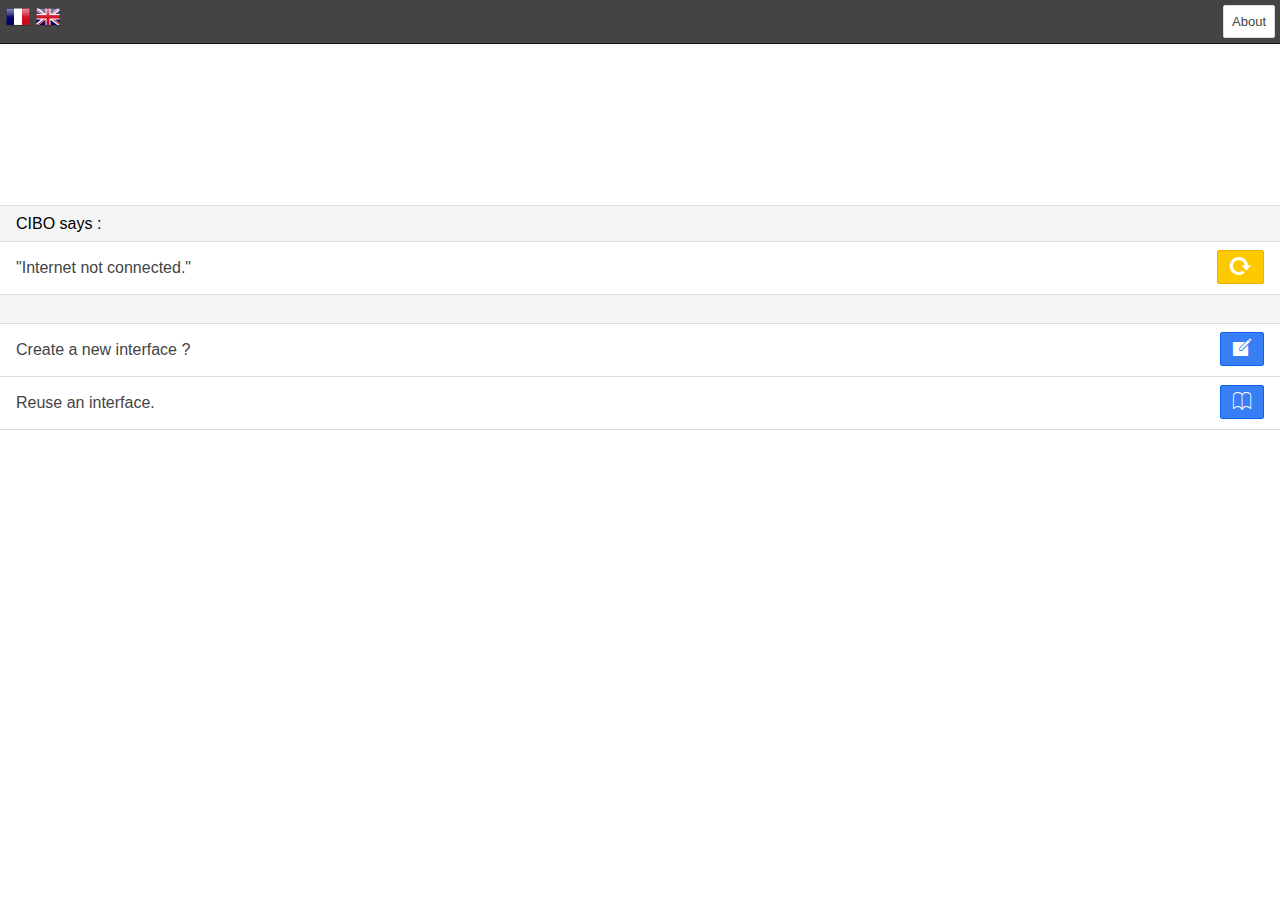
==== index.html @ 8b407359 "Merge pull request #1 from jimmynex/master" ====
<!DOCTYPE html>
<html>
  <head>
    <meta http-equiv="Content-Type" content="text/html; charset=utf-8" />
    <meta name="viewport" content="initial-scale=1, maximum-scale=1, user-scalable=no, width=device-width">
    <title>ADAP'TED</title>
    <link href="lib/ionic/css/ionic.css" rel="stylesheet">
    <link href="css/main.css" rel="stylesheet">

    <!--Libraries -->
        <script src="lib/ionic/js/ionic.bundle.js"></script>
        <script src="cordova.js"></script>
    <!--Routes-->  
        <script src="js/app.js"></script>
    <!--Controllers-->
        <script src="js/controllers/mainCtrl.js"></script>
        <script src="js/controllers/homeCtrl.js"></script>
        <script src="js/controllers/historyCtrl.js"></script>
        <script src="js/controllers/tabsCtrl.js"></script>
        <script src="js/controllers/interfaceCtrl.js"></script>
        <script src="js/controllers/alterableCtrl.js"></script>
        <script src="js/controllers/tasksCtrl.js"></script>
    <!--Directives-->
        <script src="js/directives/interface.js"></script>
        <script src="js/directives/compile.js"></script>
    <!--Services-->
        <script src="js/services/behaviors.js"></script>
        <script src="js/services/bulles.js"></script>
        <script src="js/services/colors.js"></script>
        <script src="js/services/converter.js"></script>
        <script src="js/services/interfaces.js"></script>
        <script src="js/services/programmes.js"></script>
        <script src="js/services/randomize.js"></script>
        <script src="js/services/tasks.js"></script>
    <!--Filters-->
    <!--script src="js/filters/reverse.js"></script--> 
    <!--Modules-->
  </head>
    <body ng-app="clicker" ng-controller="mainCtrl">
        <ion-nav-bar class="bar-dark">
            <ion-nav-buttons side="left">
                <button ng-show="header_prepare || header_alterable || header_history || header_interface || header_tasks" class="top button button-icon button-clear ion-home" ui-sref="home">            
                <button ng-show="header_home" class="button" ng-click="setLangage('french')" style="border:0px;padding: 0 1px;">
                    <img src="img/french.png" width="24px" height="24px">
                </button>
                <button ng-show="header_home" class="button" ng-click="setLangage('english')" style="border:0px;padding: 0 5px;">
                    <img src="img/english.png" width="24px" height="24px">
                </button>
                </button>
            </ion-nav-buttons>
            <ion-nav-buttons side="right">
                <button ng-show="header_home" class="button button-small button-light">
                    {{texts.b_about}}
                </button>
                <!-- ion-navicon -->
                <button ng-show="header_interface" class="top button button-icon button-clear ion-chevron-left" ng-click="openLeft()">
                </button>
                <a ng-show="header_interface" ui-sref="tasks" class="top button button-icon button-clear ion-forward"></a>
                <button ng-show="header_interface" class="top button button-icon button-clear ion-chevron-right" ng-click="openRight()"></button>
                <a ng-show="header_alterable" ui-sref="tabs.interface" class="top button button-icon button-clear ion-archive">
                </a>
                <a ng-show="header_tasks" ui-sref="tabs.interface" class="top button button-icon button-clear ion-reply">
                </a>
            </ion-nav-buttons>
        </ion-nav-bar>
        <ion-nav-view></ion-nav-view>
    </body>
</html>
---- css/main.css ----
#bghome
{
    background: url(../img/Cibo.png) no-repeat center;
    background-size: auto 160px;
    height:160px !important;
    width:auto;
    margin-top:45px;
}
.button.button-block
{
    margin:0;
}
.inputs
{
    height:70px !important;
    width: 100%;
    font-size: 1.6em!important;
    padding-left: 7px!important;
}
.inputs.valid
{
    border: 1px solid #33cd5f;
    -moz-box-shadow: 0px 0px 10px 0px #33cd5f;
    -webkit-box-shadow: 0px 0px 10px 0px #33cd5f;
    -o-box-shadow: 0px 0px 10px 0px #33cd5f;
    box-shadow: 0px 0px 10px 0px #33cd5f;
    filter:progid:DXImageTransform.Microsoft.Shadow(color=#33cd5f, Direction=NaN, Strength=10);

}
.inputs.wrong
{
    border: 1px solid #e42112;
    -moz-box-shadow: 0px 0px 10px 0px #e42112;
    -webkit-box-shadow: 0px 0px 10px 0px #e42112;
    -o-box-shadow: 0px 0px 10px 0px #e42112;
    box-shadow: 0px 0px 10px 0px #e42112;
    filter:progid:DXImageTransform.Microsoft.Shadow(color=#e42112, Direction=NaN, Strength=20);
}
.button-special
{
    border-color:#ddd !important;
    background: #fff !important;
    border-radius: 2px;
    border-style: solid;
    border-width: 1px;
    padding: 0 12px;
    font-size: 16px;
    min-height: 70px;
    min-width: 52px;
    color:#444 !important;   
}
.spantimer
{
    float: right;
    border: 1px dashed #fddbc7;
    width: auto;
    padding: 1%;
    border-radius: 2px;
    text-align: center;
    line-height: 100%;
    margin:2% 0px 0px 0;
}

.spancpt
{
    float: left;
    border: 1px dashed #fddbc7;
    width: auto;
    padding: 1%;
    border-radius: 50%;
    text-align: center;
    line-height: 122%;
    margin:2% 0px 0px 0;
}

.spanetape
{
    border: 1px dashed black;
    width: auto;
    padding: 1%;
    border-radius: 50%;
    text-align: center;
    line-height: 122%;
}

.spanocc
{
    border: 1px dashed #fddbc7;
    width: auto;
    padding: 4%;
    border-radius: 50%;
    text-align: center;
    font-size: 130% !important;
    position:relative;
    top:0;
}

.buttonlegend
{
    /*font-size: 65% !important;*/
    text-align: center;
    font-weight: bold;
    white-space: normal !important;
    line-height: 100%;
    margin: 5% 0;
}

.button-block .spantimer
{
    margin-top:2%;
}

.button-full .spantimer
{
    margin-top:2%;
}

.button-block .spancpt
{
    margin-top:2%;
}

.item-body p
{
    margin:0;
    text-align:justify;
}

.button.button-full
{
    margin:0;
    /*padding: 3px 0;*/
}

.card, .list-inset
{
    margin:0;
    margin-top:1px;
}

.card .item
{
     padding:10px;
}


.card .item:last-child
{
    padding: 0;
    margin-bottom:10px;
}   

.spaninfopgm 
{
    float:right;
    color:#888;
}

.pinfopgm
{
    margin:0;
    margin-top:5px;
    border-top:1px dotted #888;
}
.filterlist
{
    height: 100px;
    overflow:hidden;
}

.filterlist li
{
    height: 20px;   
    background:#FEFEFE; 
}

.filterlist li:hover
{
    background:#f1f1f1;
    cursor: pointer;
}

.no-border-bottom
{
    border-bottom:none !important;
    border-radius: 5px 5px 0 0 !important;
}

.header .col 
{
    background-color:lightgrey;
}

.col 
{
    border: solid 1px grey;
    border-bottom-style: none;
    border-right-style: none;
    text-align:center;
    padding:0;
}
.col-red 
{
    background:red;
    font-weight:bold;
    color:white;
}
.col-green 
{
    background:green;
    font-weight:bold;
    color:white;
}
.col:last-child 
{
    border-right: solid 1px grey;
}

.row:last-child .col 
{
    border-bottom: solid 1px grey;
}


.button_label
{
    font-size: 11px;
}

.alterable-help
{
    position: absolute;
    right: 12px;
    width: 32px;
    margin-top: 2px;
    min-height: 32px !important;
    line-height: 16px;
    top: 0;
}

.code
{
    font-size: 2em;
    margin-bottom: 1px;
}

.numeric-pad
{
    padding-left:4px; 
    padding-right: 4px;
}

#perspec
{
    margin-top: 80px;
}

#perspec div 
{
    background: url('../img/histo.png');
    background-size: 100% auto;
    width: 250px;
    height: 300px;
    border: 1px solid black;
    -webkit-transition: -webkit-transform 0.3s ease-in; /* Changed here */ 
    -moz-transition: -moz-transform 0.3s ease-in;
    -o-transition: -o-transform 0.3s ease-in;
    transition: transform 0.3s ease-in;
    transform: perspective( 350px ) rotateY( 0deg );
}

#perspec div.right
{
    transform: perspective( 350px ) rotateY( -55deg );
}

#perspec div.left
{
    transform: perspective( 350px ) rotateY( 55deg );
}

label
{
    padding-right: 0px!important;
    padding-left: 0px!important;
}

.inputs
{
    height:70px !important;
    width: 100%;
    font-size: 1.6em!important;
    padding-left: 7px!important;
}
.inputs.valid
{
    border: 1px solid #33cd5f;
    -moz-box-shadow: 0px 0px 10px 0px #33cd5f;
    -webkit-box-shadow: 0px 0px 10px 0px #33cd5f;
    -o-box-shadow: 0px 0px 10px 0px #33cd5f;
    box-shadow: 0px 0px 10px 0px #33cd5f;
    filter:progid:DXImageTransform.Microsoft.Shadow(color=#33cd5f, Direction=NaN, Strength=10);

}
.inputs.wrong
{
    border: 1px solid #e42112;
    -moz-box-shadow: 0px 0px 10px 0px #e42112;
    -webkit-box-shadow: 0px 0px 10px 0px #e42112;
    -o-box-shadow: 0px 0px 10px 0px #e42112;
    box-shadow: 0px 0px 10px 0px #e42112;
    filter:progid:DXImageTransform.Microsoft.Shadow(color=#e42112, Direction=NaN, Strength=20);
}
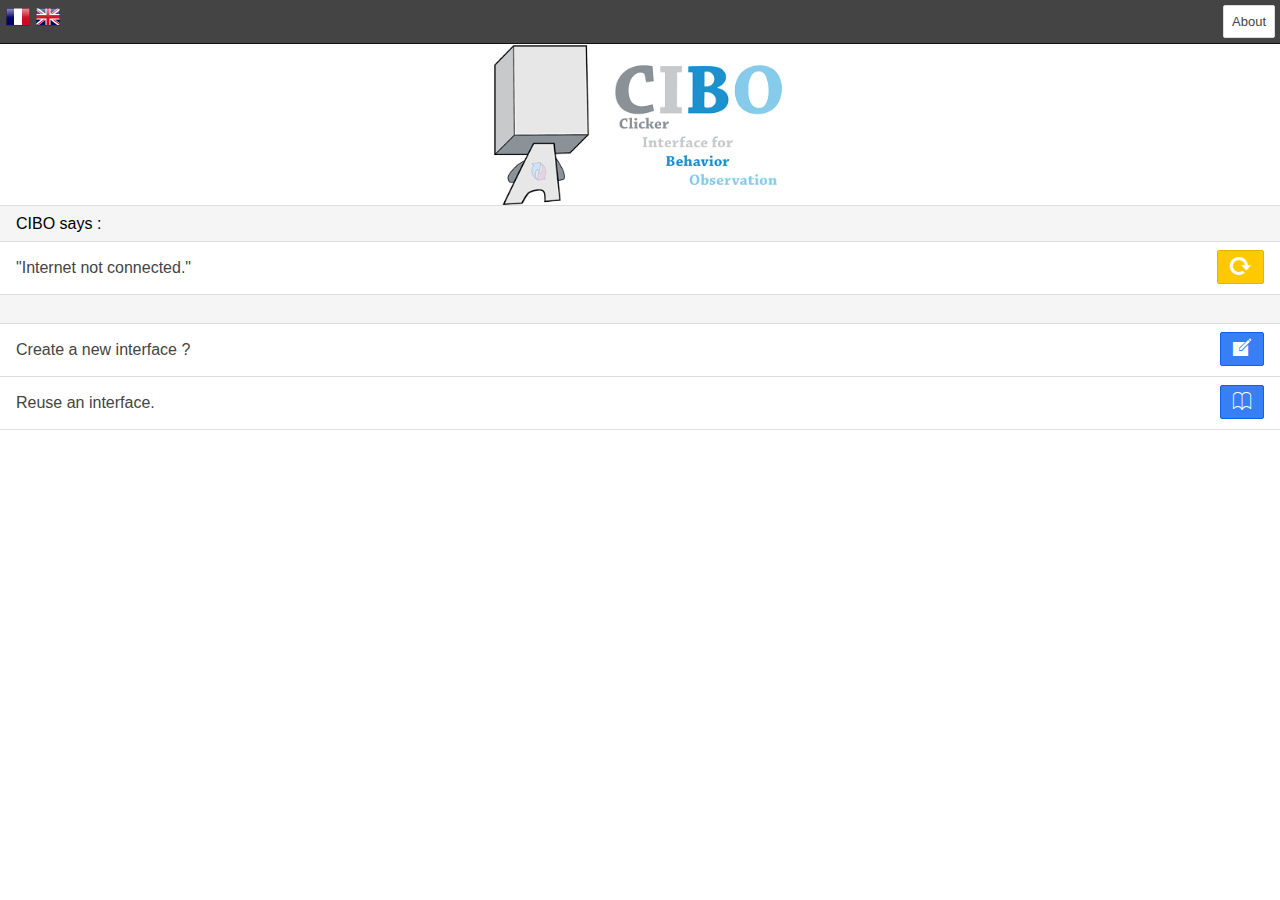
==== commit ecb291fc: "Deleting bdd" ====
--- a/index.html
+++ b/index.html
@@ -25,13 +25,14 @@
         <script src="js/directives/compile.js"></script>
     <!--Services-->
         <script src="js/services/behaviors.js"></script>
-        <script src="js/services/bulles.js"></script>
+        <script src="js/services/popups.js"></script>
         <script src="js/services/colors.js"></script>
         <script src="js/services/converter.js"></script>
         <script src="js/services/interfaces.js"></script>
         <script src="js/services/programmes.js"></script>
         <script src="js/services/randomize.js"></script>
         <script src="js/services/tasks.js"></script>
+        <!--script src="js/services/filemanager.js"></script-->
     <!--Filters-->
     <!--script src="js/filters/reverse.js"></script--> 
     <!--Modules-->
@@ -45,6 +46,9 @@
                 </button>
                 <button ng-show="header_home" class="button" ng-click="setLangage('english')" style="border:0px;padding: 0 5px;">
                     <img src="img/english.png" width="24px" height="24px">
+                </button>
+                <button ng-show="header_alterable" class="button" ui-sref="debug" style="border:0px;padding: 0 5px;">
+                    <i class="icon ion-hammer"></i>
                 </button>
                 </button>
             </ion-nav-buttons>
--- a/css/main.css
+++ b/css/main.css
@@ -1,6 +1,6 @@
 #bghome
 {
-    background: url(../img/Cibo.png) no-repeat center;
+    background: url(../img/cibo.png) no-repeat center;
     background-size: auto 160px;
     height:160px !important;
     width:auto;
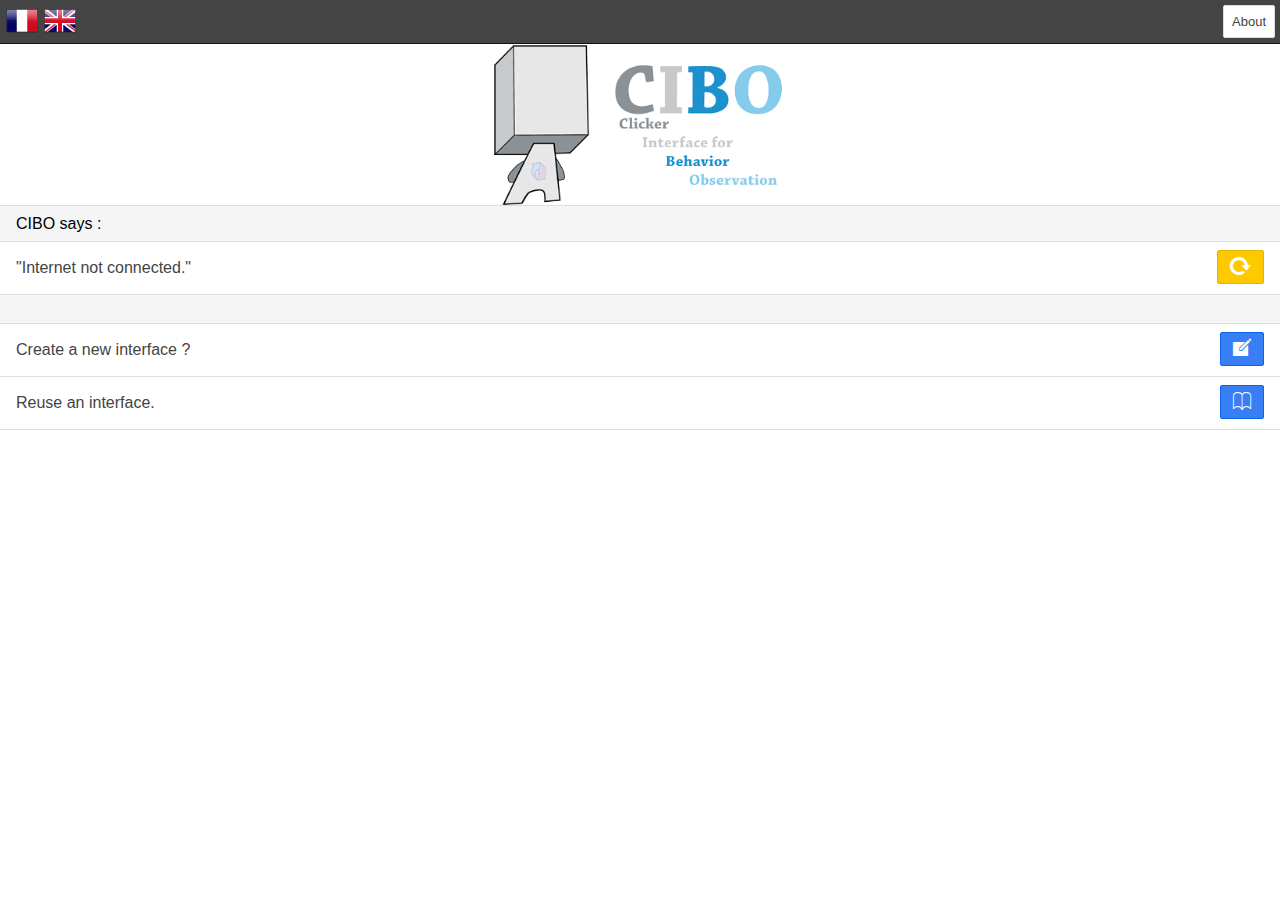
==== commit cdfcc314: "Making it real !" ====
--- a/index.html
+++ b/index.html
@@ -8,6 +8,7 @@
     <link href="css/main.css" rel="stylesheet">
 
     <!--Libraries -->
+        <script src="lib/jquery-3.0.0.min.js"></script>
         <script src="lib/ionic/js/ionic.bundle.js"></script>
         <script src="cordova.js"></script>
     <!--Routes-->  
@@ -19,7 +20,6 @@
         <script src="js/controllers/tabsCtrl.js"></script>
         <script src="js/controllers/interfaceCtrl.js"></script>
         <script src="js/controllers/alterableCtrl.js"></script>
-        <script src="js/controllers/tasksCtrl.js"></script>
     <!--Directives-->
         <script src="js/directives/interface.js"></script>
         <script src="js/directives/compile.js"></script>
@@ -28,10 +28,9 @@
         <script src="js/services/popups.js"></script>
         <script src="js/services/colors.js"></script>
         <script src="js/services/converter.js"></script>
-        <script src="js/services/interfaces.js"></script>
         <script src="js/services/programmes.js"></script>
         <script src="js/services/randomize.js"></script>
-        <script src="js/services/tasks.js"></script>
+        <script src="js/services/tempsave.js"></script>
         <!--script src="js/services/filemanager.js"></script-->
     <!--Filters-->
     <!--script src="js/filters/reverse.js"></script--> 
@@ -42,12 +41,12 @@
             <ion-nav-buttons side="left">
                 <button ng-show="header_prepare || header_alterable || header_history || header_interface || header_tasks" class="top button button-icon button-clear ion-home" ui-sref="home">            
                 <button ng-show="header_home" class="button" ng-click="setLangage('french')" style="border:0px;padding: 0 1px;">
-                    <img src="img/french.png" width="24px" height="24px">
+                    <img src="img/french.png" width="32px" height="32px">
                 </button>
                 <button ng-show="header_home" class="button" ng-click="setLangage('english')" style="border:0px;padding: 0 5px;">
-                    <img src="img/english.png" width="24px" height="24px">
+                    <img src="img/english.png" width="32px" height="32px">
                 </button>
-                <button ng-show="header_alterable" class="button" ui-sref="debug" style="border:0px;padding: 0 5px;">
+                <button ng-show="header_alterable || header_interface" class="button" ui-sref="debug" style="border:0px;padding: 0 5px;">
                     <i class="icon ion-hammer"></i>
                 </button>
                 </button>
@@ -59,7 +58,6 @@
                 <!-- ion-navicon -->
                 <button ng-show="header_interface" class="top button button-icon button-clear ion-chevron-left" ng-click="openLeft()">
                 </button>
-                <a ng-show="header_interface" ui-sref="tasks" class="top button button-icon button-clear ion-forward"></a>
                 <button ng-show="header_interface" class="top button button-icon button-clear ion-chevron-right" ng-click="openRight()"></button>
                 <a ng-show="header_alterable" ui-sref="tabs.interface" class="top button button-icon button-clear ion-archive">
                 </a>
--- a/css/main.css
+++ b/css/main.css
@@ -257,7 +257,7 @@
 
 #perspec div 
 {
-    background: url('../img/histo.png');
+    border: 3px solid black;
     background-size: 100% auto;
     width: 250px;
     height: 300px;
@@ -311,3 +311,65 @@
     box-shadow: 0px 0px 10px 0px #e42112;
     filter:progid:DXImageTransform.Microsoft.Shadow(color=#e42112, Direction=NaN, Strength=20);
 }
+
+.tabs-task .item h2
+{
+    text-align: center;
+    font-size: 1.2em;
+}
+
+.tabs-task .item .ion-arrow-left-c
+{
+    float: left;
+    font-size: 2em;
+}
+
+.tabs-task .item .ion-arrow-right-c
+{
+    float: right;
+    font-size: 2em;
+}
+
+button.timer .spantimer
+{
+    -webkit-transition: all 0.275s linear;
+    -o-transition: all 0.275s linear;
+    -moz-transition: all 0.275s linear;
+    -ms-transition: all 0.275s linear;
+    -kthtml-transition: all 0.275s linear;
+    transition: all 0.275s linear;
+}
+
+button.timer .spantimer.border-top
+{
+    -webkit-box-shadow:  0px 2px 8px 0px rgba(238, 221, 238, 0.56);
+    -moz-box-shadow:  0px 2px 6px 0px rgba(238, 221, 238, 0.56);
+    box-shadow:  0px 2px 6px 0px rgba(238, 221, 238, 0.56);
+}
+
+button.timer .spantimer.border-right
+{
+    -webkit-box-shadow:  -2px 0px 6px 0px rgba(238, 221, 238, 0.56);
+    -moz-box-shadow:  -2px 0px 6px 0px rgba(238, 221, 238, 0.56);
+    box-shadow:  -2px 0px 6px 0px rgba(238, 221, 238, 0.56);
+}
+
+button.timer .spantimer.border-bottom
+{
+    -webkit-box-shadow:  0px -2px 6px 0px rgba(238, 221, 238, 0.56);
+    -moz-box-shadow:  0px -2px 6px 0px rgba(238, 221, 238, 0.56);
+    box-shadow:  0px -2px 6px 0px rgba(238, 221, 238, 0.56);
+}
+
+button.timer .spantimer.border-left
+{
+    -webkit-box-shadow:  2px 0px 6px 0px rgba(238, 221, 238, 0.56);
+    -moz-box-shadow:  2px 0px 6px 0px rgba(238, 221, 238, 0.56);
+    box-shadow:  2px 0px 6px 0px rgba(238, 221, 238, 0.56);
+}
+
+italic
+{
+    font-style: italic;
+    font-size: 0.6em;
+}